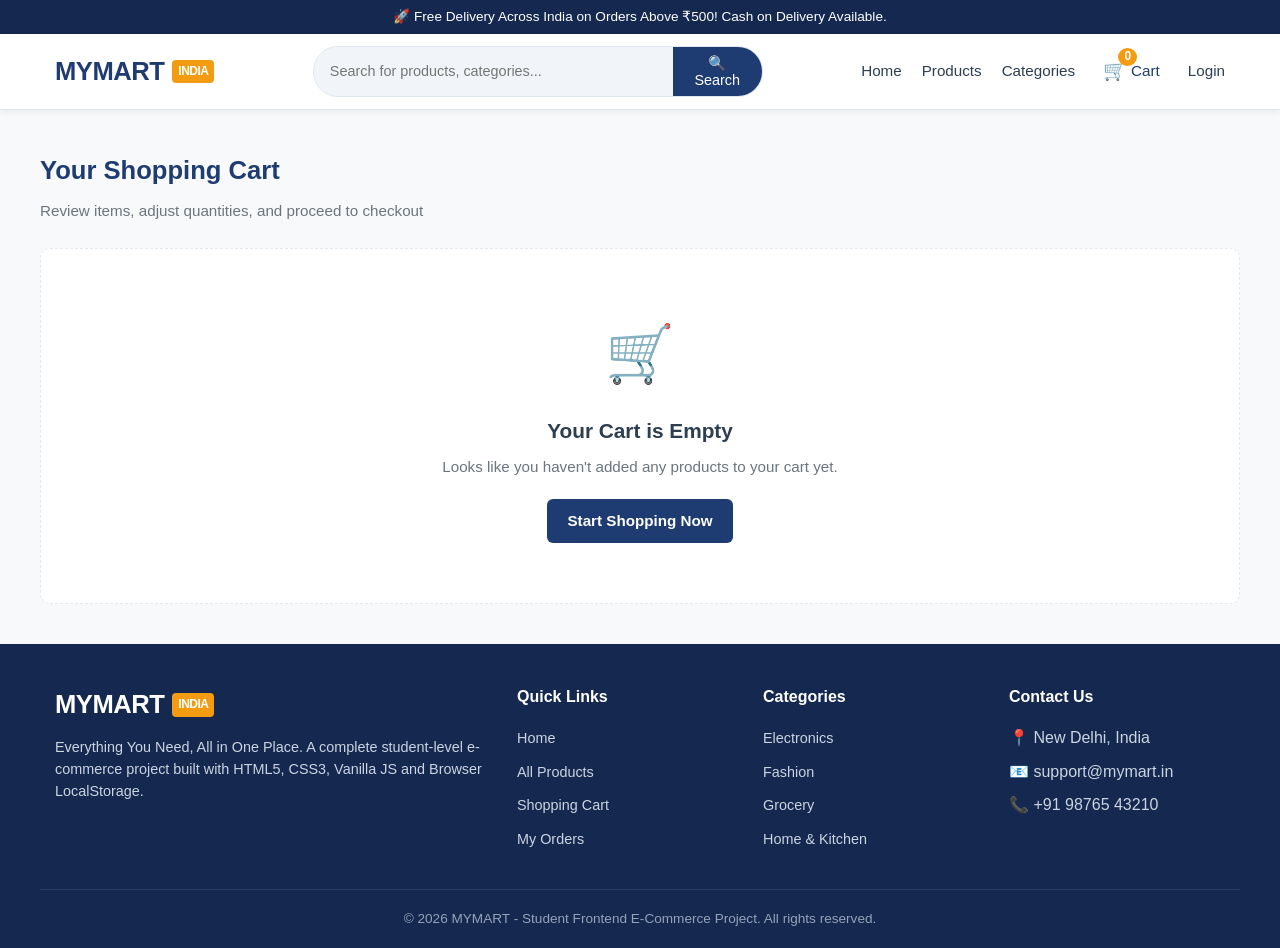
==== MYMART/cart.html @ 5850457b "Add MYMART fashion and beauty frontend" ====
<!DOCTYPE html>
<html lang="en">
<head>
    <meta charset="UTF-8">
    <meta name="viewport" content="width=device-width, initial-scale=1.0">
    <title>Shopping Cart - MYMART</title>
    <!-- CSS Stylesheets -->
    <link rel="stylesheet" href="css/style.css">
    <link rel="stylesheet" href="css/products.css">
    <link rel="stylesheet" href="css/cart.css">
    <link rel="stylesheet" href="css/responsive.css">
</head>
<body>

    <!-- Top Announcement Bar -->
    <div class="top-bar">
        <div class="container">
            🚀 Free Delivery Across India on Orders Above ₹500! Cash on Delivery Available.
        </div>
    </div>

    <!-- Main Navigation Bar -->
    <nav class="navbar">
        <div class="container navbar-container">
            <a href="index.html" class="logo">
                MYMART <span class="logo-tag">INDIA</span>
            </a>

            <!-- Search Bar in Header -->
            <div class="header-search">
                <form id="header-search-form" class="search-box">
                    <input type="text" id="header-search-input" placeholder="Search for products, categories..." aria-label="Search">
                    <button type="submit">🔍 Search</button>
                </form>
            </div>

            <!-- Mobile Toggle -->
            <button class="mobile-toggle" id="mobile-menu-toggle" aria-label="Toggle Navigation">☰</button>

            <!-- Nav Links -->
            <ul class="nav-links" id="nav-links-menu">
                <li><a href="index.html" class="nav-link">Home</a></li>
                <li><a href="products.html" class="nav-link">Products</a></li>
                <li><a href="products.html?category=Electronics" class="nav-link">Categories</a></li>
                <li>
                    <a href="cart.html" class="nav-link cart-nav-link active">
                        <div class="cart-icon-wrapper">
                            <span class="cart-icon">🛒</span>
                            <span class="cart-count-badge">0</span>
                        </div>
                        Cart
                    </a>
                </li>
                <li id="navbar-auth-link">
                    <a href="login.html" class="nav-link btn-login">Login</a>
                </li>
            </ul>
        </div>
    </nav>

    <!-- Main Content -->
    <main class="container section">
        <h1 class="section-title">Your Shopping Cart</h1>
        <p class="section-subtitle">Review items, adjust quantities, and proceed to checkout</p>

        <!-- Cart Container -->
        <div id="cart-page-container">
            <!-- Dynamically populated via cart.js -->
        </div>
    </main>

    <!-- Footer -->
    <footer class="footer">
        <div class="container footer-content">
            <div class="footer-brand">
                <div class="logo">MYMART <span class="logo-tag">INDIA</span></div>
                <p>Everything You Need, All in One Place. A complete student-level e-commerce project built with HTML5, CSS3, Vanilla JS and Browser LocalStorage.</p>
            </div>
            <div class="footer-column">
                <h4>Quick Links</h4>
                <ul>
                    <li><a href="index.html">Home</a></li>
                    <li><a href="products.html">All Products</a></li>
                    <li><a href="cart.html">Shopping Cart</a></li>
                    <li><a href="orders.html">My Orders</a></li>
                </ul>
            </div>
            <div class="footer-column">
                <h4>Categories</h4>
                <ul>
                    <li><a href="products.html?category=Electronics">Electronics</a></li>
                    <li><a href="products.html?category=Fashion">Fashion</a></li>
                    <li><a href="products.html?category=Grocery">Grocery</a></li>
                    <li><a href="products.html?category=Home%20%26%20Kitchen">Home & Kitchen</a></li>
                </ul>
            </div>
            <div class="footer-column">
                <h4>Contact Us</h4>
                <ul>
                    <li>📍 New Delhi, India</li>
                    <li>📧 support@mymart.in</li>
                    <li>📞 +91 98765 43210</li>
                </ul>
            </div>
        </div>
        <div class="footer-bottom">
            <div class="container">
                © 2026 MYMART - Student Frontend E-Commerce Project. All rights reserved.
            </div>
        </div>
    </footer>

    <!-- JavaScript Files -->
    <script src="js/products.js"></script>
    <script src="js/main.js"></script>
    <script src="js/cart.js"></script>
</body>
</html>
---- MYMART/css/style.css ----
/* css/style.css */
/* MYMART Main Stylesheet - Student E-Commerce Project */

:root {
    --primary-color: #1e3c72;
    --primary-dark: #142850;
    --accent-color: #f39c12;
    --accent-hover: #e67e22;
    --bg-light: #f8f9fa;
    --card-bg: #ffffff;
    --text-dark: #2c3e50;
    --text-muted: #6c757d;
    --border-color: #e2e8f0;
    --success-color: #27ae60;
    --danger-color: #e74c3c;
    --shadow-sm: 0 2px 6px rgba(0, 0, 0, 0.06);
    --shadow-md: 0 4px 12px rgba(0, 0, 0, 0.1);
    --radius-sm: 6px;
    --radius-md: 10px;
    --radius-lg: 16px;
    --font-family: 'Segoe UI', Tahoma, Geneva, Verdana, sans-serif;
}

* {
    margin: 0;
    padding: 0;
    box-sizing: border-box;
}

body {
    font-family: var(--font-family);
    background-color: var(--bg-light);
    color: var(--text-dark);
    line-height: 1.6;
    display: flex;
    flex-direction: column;
    min-height: 100vh;
}

a {
    text-decoration: none;
    color: inherit;
}

ul {
    list-style: none;
}

/* Container */
.container {
    width: 100%;
    max-width: 1200px;
    margin: 0 auto;
    padding: 0 15px;
}

/* Top Notification Banner */
.top-bar {
    background: var(--primary-dark);
    color: #ffffff;
    font-size: 0.85rem;
    padding: 6px 0;
    text-align: center;
}

/* Navigation Bar */
.navbar {
    background-color: #ffffff;
    box-shadow: var(--shadow-sm);
    position: sticky;
    top: 0;
    z-index: 1000;
    border-bottom: 1px solid var(--border-color);
}

.navbar-container {
    display: flex;
    align-items: center;
    justify-content: space-between;
    padding: 12px 15px;
    gap: 15px;
}

/* Logo */
.logo {
    display: flex;
    align-items: center;
    gap: 8px;
    font-size: 1.6rem;
    font-weight: 700;
    color: var(--primary-color);
    letter-spacing: -0.5px;
}

.logo-tag {
    background-color: var(--accent-color);
    color: #ffffff;
    font-size: 0.75rem;
    font-weight: 600;
    padding: 2px 6px;
    border-radius: 4px;
}

/* Header Search */
.header-search {
    flex: 1;
    max-width: 450px;
}

.search-box {
    display: flex;
    align-items: center;
    border: 1.5px solid var(--border-color);
    border-radius: 25px;
    overflow: hidden;
    background-color: #f1f5f9;
}

.search-box input {
    width: 100%;
    padding: 8px 16px;
    border: none;
    outline: none;
    background: transparent;
    font-size: 0.9rem;
    font-family: inherit;
}

.search-box button {
    background: var(--primary-color);
    color: #ffffff;
    border: none;
    padding: 8px 18px;
    cursor: pointer;
    font-size: 0.9rem;
    transition: background 0.2s;
}

.search-box button:hover {
    background: var(--primary-dark);
}

/* Nav Links */
.nav-links {
    display: flex;
    align-items: center;
    gap: 20px;
}

.nav-link {
    font-weight: 500;
    font-size: 0.95rem;
    color: var(--text-dark);
    transition: color 0.2s;
    display: flex;
    align-items: center;
    gap: 4px;
}

.nav-link:hover, .nav-link.active {
    color: var(--primary-color);
}

/* Cart Icon Badge */
.cart-nav-link {
    position: relative;
    padding: 4px 8px;
}

.cart-icon-wrapper {
    position: relative;
    display: inline-block;
}

.cart-icon {
    font-size: 1.2rem;
}

.cart-count-badge {
    background-color: var(--accent-color);
    color: #ffffff;
    font-size: 0.75rem;
    font-weight: 700;
    border-radius: 50%;
    padding: 2px 6px;
    min-width: 18px;
    height: 18px;
    display: inline-flex;
    align-items: center;
    justify-content: center;
    position: absolute;
    top: -8px;
    right: -10px;
}

/* Mobile Menu Toggle */
.mobile-toggle {
    display: none;
    background: none;
    border: none;
    font-size: 1.5rem;
    cursor: pointer;
    color: var(--text-dark);
}

/* Buttons */
.btn {
    display: inline-flex;
    align-items: center;
    justify-content: center;
    gap: 6px;
    padding: 10px 20px;
    border-radius: var(--radius-sm);
    font-size: 0.95rem;
    font-weight: 600;
    cursor: pointer;
    border: none;
    transition: all 0.2s ease;
    font-family: inherit;
}

.btn-primary {
    background-color: var(--primary-color);
    color: #ffffff;
}

.btn-primary:hover {
    background-color: var(--primary-dark);
}

.btn-accent {
    background-color: var(--accent-color);
    color: #ffffff;
}

.btn-accent:hover {
    background-color: var(--accent-hover);
}

.btn-outline {
    background-color: transparent;
    border: 1.5px solid var(--primary-color);
    color: var(--primary-color);
}

.btn-outline:hover {
    background-color: var(--primary-color);
    color: #ffffff;
}

.btn-secondary {
    background-color: #e2e8f0;
    color: var(--text-dark);
}

.btn-secondary:hover {
    background-color: #cbd5e1;
}

.btn-danger {
    background-color: var(--danger-color);
    color: #ffffff;
}

.btn-danger:hover {
    background-color: #c0392b;
}

.btn-sm {
    padding: 6px 12px;
    font-size: 0.85rem;
}

.btn-block {
    width: 100%;
}

/* Product Card Component */
.product-card {
    background: var(--card-bg);
    border-radius: var(--radius-md);
    overflow: hidden;
    box-shadow: var(--shadow-sm);
    border: 1px solid var(--border-color);
    transition: transform 0.2s, box-shadow 0.2s;
    display: flex;
    flex-direction: column;
    position: relative;
}

.product-card:hover {
    transform: translateY(-4px);
    box-shadow: var(--shadow-md);
}

.product-badge {
    position: absolute;
    top: 10px;
    left: 10px;
    background-color: var(--danger-color);
    color: #ffffff;
    font-size: 0.75rem;
    font-weight: 700;
    padding: 3px 8px;
    border-radius: 4px;
    z-index: 2;
}

.product-image-container {
    width: 100%;
    height: 200px;
    background-color: #f1f5f9;
    overflow: hidden;
    position: relative;
}

.product-image-container img {
    width: 100%;
    height: 100%;
    object-fit: cover;
    transition: transform 0.3s;
}

.product-card:hover .product-image-container img {
    transform: scale(1.05);
}

.product-info {
    padding: 15px;
    display: flex;
    flex-direction: column;
    flex-grow: 1;
}

.product-category {
    font-size: 0.75rem;
    color: var(--text-muted);
    text-transform: uppercase;
    font-weight: 600;
    margin-bottom: 4px;
}

.product-title {
    font-size: 1rem;
    font-weight: 600;
    margin-bottom: 6px;
    color: var(--text-dark);
    line-height: 1.3;
    display: -webkit-box;
    -webkit-line-clamp: 2;
    -webkit-box-orient: vertical;
    overflow: hidden;
}

.product-rating {
    display: flex;
    align-items: center;
    gap: 4px;
    font-size: 0.85rem;
    margin-bottom: 8px;
    color: var(--accent-color);
}

.rating-count {
    color: var(--text-muted);
    font-size: 0.75rem;
}

.product-price-row {
    display: flex;
    align-items: baseline;
    gap: 8px;
    margin-top: auto;
    margin-bottom: 12px;
}

.product-price {
    font-size: 1.15rem;
    font-weight: 700;
    color: var(--primary-dark);
}

.product-original-price {
    font-size: 0.85rem;
    color: var(--text-muted);
    text-decoration: line-through;
}

.product-actions {
    display: flex;
    gap: 8px;
}

.product-actions .btn {
    flex: 1;
}

/* Sections */
.section {
    padding: 40px 0;
}

.section-title {
    font-size: 1.6rem;
    font-weight: 700;
    color: var(--primary-color);
    margin-bottom: 8px;
    position: relative;
}

.section-subtitle {
    font-size: 0.95rem;
    color: var(--text-muted);
    margin-bottom: 25px;
}

.section-header {
    display: flex;
    justify-content: space-between;
    align-items: flex-end;
    margin-bottom: 25px;
}

/* Grid Layout */
.product-grid {
    display: grid;
    grid-template-columns: repeat(4, 1fr);
    gap: 20px;
}

/* Toast Notifications */
.toast-container {
    position: fixed;
    bottom: 25px;
    right: 25px;
    z-index: 9999;
    display: flex;
    flex-direction: column;
    gap: 10px;
}

.toast {
    background: var(--primary-dark);
    color: #ffffff;
    padding: 12px 20px;
    border-radius: var(--radius-sm);
    box-shadow: var(--shadow-md);
    display: flex;
    align-items: center;
    gap: 10px;
    font-size: 0.9rem;
    transform: translateY(100px);
    opacity: 0;
    transition: transform 0.3s ease, opacity 0.3s ease;
}

.toast.show {
    transform: translateY(0);
    opacity: 1;
}

.toast-error {
    background: var(--danger-color);
}

/* Footer */
.footer {
    background-color: var(--primary-dark);
    color: #cbd5e1;
    margin-top: auto;
    padding-top: 40px;
}

.footer-content {
    display: grid;
    grid-template-columns: 2fr repeat(3, 1fr);
    gap: 30px;
    padding-bottom: 30px;
    border-bottom: 1px solid rgba(255, 255, 255, 0.1);
}

.footer-brand .logo {
    color: #ffffff;
    margin-bottom: 12px;
}

.footer-brand p {
    font-size: 0.9rem;
    line-height: 1.5;
    margin-bottom: 15px;
}

.footer-column h4 {
    color: #ffffff;
    font-size: 1rem;
    margin-bottom: 15px;
}

.footer-column ul li {
    margin-bottom: 8px;
}

.footer-column ul li a {
    font-size: 0.9rem;
    transition: color 0.2s;
}

.footer-column ul li a:hover {
    color: var(--accent-color);
}

.footer-bottom {
    padding: 18px 0;
    text-align: center;
    font-size: 0.85rem;
    color: #94a3b8;
}

/* Hero Section */
.hero {
    background: linear-gradient(135deg, #1e3c72 0%, #2a5298 100%);
    color: #ffffff;
    padding: 60px 0;
    border-radius: 0 0 var(--radius-lg) var(--radius-lg);
    margin-bottom: 30px;
}

.hero-container {
    display: flex;
    align-items: center;
    justify-content: space-between;
    gap: 30px;
}

.hero-text {
    flex: 1;
}

.hero-tag {
    display: inline-block;
    background: rgba(255, 255, 255, 0.15);
    color: var(--accent-color);
    font-size: 0.85rem;
    font-weight: 700;
    padding: 4px 12px;
    border-radius: 20px;
    margin-bottom: 15px;
}

.hero-title {
    font-size: 2.5rem;
    font-weight: 800;
    line-height: 1.2;
    margin-bottom: 12px;
}

.hero-subtitle {
    font-size: 1.1rem;
    opacity: 0.9;
    margin-bottom: 25px;
}

.hero-buttons {
    display: flex;
    gap: 15px;
}

.hero-image {
    flex: 1;
    max-width: 450px;
    text-align: center;
}

.hero-image img {
    width: 100%;
    border-radius: var(--radius-md);
    box-shadow: var(--shadow-md);
}

/* Category Cards */
.categories-grid {
    display: grid;
    grid-template-columns: repeat(6, 1fr);
    gap: 15px;
}

.category-card {
    background: #ffffff;
    border: 1px solid var(--border-color);
    border-radius: var(--radius-md);
    padding: 20px 10px;
    text-align: center;
    transition: all 0.2s ease;
    cursor: pointer;
}

.category-card:hover {
    border-color: var(--primary-color);
    transform: translateY(-3px);
    box-shadow: var(--shadow-sm);
}

.category-icon {
    font-size: 2.2rem;
    margin-bottom: 8px;
}

.category-name {
    font-size: 0.9rem;
    font-weight: 600;
    color: var(--text-dark);
}

/* Features Grid */
.features-grid {
    display: grid;
    grid-template-columns: repeat(4, 1fr);
    gap: 20px;
    margin-top: 20px;
}

.feature-box {
    background: #ffffff;
    padding: 25px 15px;
    border-radius: var(--radius-md);
    text-align: center;
    border: 1px solid var(--border-color);
}

.feature-icon {
    font-size: 2.2rem;
    color: var(--primary-color);
    margin-bottom: 10px;
}

.feature-title {
    font-weight: 700;
    font-size: 1rem;
    margin-bottom: 5px;
}

.feature-desc {
    font-size: 0.85rem;
    color: var(--text-muted);
}
---- MYMART/css/products.css ----
/* css/products.css */
/* MYMART Products & Product Details Page Styling */

/* Filter Controls Layout */
.filter-bar {
    background: #ffffff;
    border: 1px solid var(--border-color);
    border-radius: var(--radius-md);
    padding: 18px 20px;
    margin-bottom: 25px;
    display: flex;
    flex-wrap: wrap;
    align-items: center;
    justify-content: space-between;
    gap: 15px;
    box-shadow: var(--shadow-sm);
}

.filter-group {
    display: flex;
    align-items: center;
    gap: 10px;
    flex-wrap: wrap;
}

.filter-label {
    font-size: 0.9rem;
    font-weight: 600;
    color: var(--text-dark);
}

.category-pills {
    display: flex;
    gap: 8px;
    flex-wrap: wrap;
}

.pill-btn {
    background: #f1f5f9;
    border: 1px solid var(--border-color);
    padding: 6px 14px;
    border-radius: 20px;
    font-size: 0.85rem;
    font-weight: 500;
    cursor: pointer;
    transition: all 0.2s ease;
    color: var(--text-dark);
}

.pill-btn:hover {
    background: #e2e8f0;
}

.pill-btn.active {
    background: var(--primary-color);
    color: #ffffff;
    border-color: var(--primary-color);
}

/* Sort Select Controls */
.sort-select {
    padding: 8px 14px;
    border-radius: var(--radius-sm);
    border: 1.5px solid var(--border-color);
    background-color: #ffffff;
    font-size: 0.9rem;
    color: var(--text-dark);
    outline: none;
    cursor: pointer;
    font-family: inherit;
}

.results-meta {
    font-size: 0.9rem;
    color: var(--text-muted);
    margin-bottom: 15px;
}

/* Empty Products State */
.empty-state {
    text-align: center;
    padding: 60px 20px;
    background: #ffffff;
    border-radius: var(--radius-md);
    border: 1px dashed var(--border-color);
    grid-column: 1 / -1;
}

.empty-state-icon {
    font-size: 3.5rem;
    color: var(--text-muted);
    margin-bottom: 15px;
}

.empty-state-title {
    font-size: 1.3rem;
    font-weight: 700;
    margin-bottom: 8px;
    color: var(--text-dark);
}

.empty-state-text {
    color: var(--text-muted);
    font-size: 0.95rem;
    margin-bottom: 20px;
}

/* ==========================================================================
   Product Details Page Styling
   ========================================================================== */

.product-detail-card {
    background: #ffffff;
    border-radius: var(--radius-lg);
    border: 1px solid var(--border-color);
    box-shadow: var(--shadow-sm);
    padding: 30px;
    display: grid;
    grid-template-columns: 1fr 1fr;
    gap: 40px;
    margin-bottom: 40px;
}

.product-detail-image-container {
    width: 100%;
    height: 400px;
    background-color: #f1f5f9;
    border-radius: var(--radius-md);
    overflow: hidden;
    display: flex;
    align-items: center;
    justify-content: center;
}

.product-detail-image-container img {
    width: 100%;
    height: 100%;
    object-fit: cover;
}

.product-detail-info {
    display: flex;
    flex-direction: column;
}

.product-detail-category {
    font-size: 0.85rem;
    text-transform: uppercase;
    font-weight: 700;
    color: var(--primary-color);
    letter-spacing: 0.5px;
    margin-bottom: 6px;
}

.product-detail-title {
    font-size: 1.8rem;
    font-weight: 700;
    color: var(--text-dark);
    line-height: 1.2;
    margin-bottom: 12px;
}

.product-detail-rating {
    display: flex;
    align-items: center;
    gap: 8px;
    margin-bottom: 15px;
    font-size: 1rem;
    color: var(--accent-color);
}

.product-detail-price-box {
    background: #f8f9fa;
    padding: 15px 20px;
    border-radius: var(--radius-md);
    margin-bottom: 20px;
    display: flex;
    align-items: center;
    gap: 15px;
}

.detail-price {
    font-size: 2rem;
    font-weight: 800;
    color: var(--primary-dark);
}

.detail-original-price {
    font-size: 1.1rem;
    color: var(--text-muted);
    text-decoration: line-through;
}

.detail-discount-badge {
    background-color: var(--danger-color);
    color: #ffffff;
    font-weight: 700;
    font-size: 0.85rem;
    padding: 4px 10px;
    border-radius: 4px;
}

.product-detail-description {
    font-size: 0.95rem;
    color: var(--text-dark);
    line-height: 1.6;
    margin-bottom: 20px;
}

.stock-status {
    font-size: 0.9rem;
    font-weight: 600;
    margin-bottom: 20px;
    display: flex;
    align-items: center;
    gap: 6px;
}

.stock-in {
    color: var(--success-color);
}

.stock-low {
    color: var(--accent-hover);
}

/* Quantity Controls */
.quantity-control-group {
    display: flex;
    align-items: center;
    gap: 15px;
    margin-bottom: 25px;
}

.quantity-label {
    font-weight: 600;
    font-size: 0.95rem;
}

.quantity-selector {
    display: flex;
    align-items: center;
    border: 1.5px solid var(--border-color);
    border-radius: var(--radius-sm);
    overflow: hidden;
}

.qty-btn {
    background: #f1f5f9;
    border: none;
    width: 36px;
    height: 36px;
    font-size: 1.1rem;
    font-weight: 600;
    cursor: pointer;
    display: flex;
    align-items: center;
    justify-content: center;
}

.qty-btn:hover {
    background: #e2e8f0;
}

.qty-input {
    width: 45px;
    height: 36px;
    border: none;
    text-align: center;
    font-weight: 600;
    font-size: 0.95rem;
    outline: none;
    background: #ffffff;
}

/* Action buttons row */
.detail-actions {
    display: flex;
    gap: 15px;
}

.detail-actions .btn {
    flex: 1;
    padding: 12px;
    font-size: 1rem;
}
---- MYMART/css/cart.css ----
/* css/cart.css */
/* MYMART Shopping Cart, Checkout, Auth & Order History Styles */

/* ==========================================================================
   Shopping Cart Styling
   ========================================================================== */

.cart-layout {
    display: grid;
    grid-template-columns: 2.2fr 1fr;
    gap: 30px;
    align-items: start;
}

.cart-items-card {
    background: #ffffff;
    border-radius: var(--radius-md);
    border: 1px solid var(--border-color);
    box-shadow: var(--shadow-sm);
    overflow: hidden;
}

.cart-card-header {
    padding: 18px 20px;
    border-bottom: 1px solid var(--border-color);
    display: flex;
    justify-content: space-between;
    align-items: center;
    background-color: #f8f9fa;
}

.cart-card-header h3 {
    font-size: 1.15rem;
    font-weight: 700;
}

.cart-table {
    width: 100%;
    border-collapse: collapse;
}

.cart-table th {
    background-color: #f8f9fa;
    text-align: left;
    padding: 12px 16px;
    font-size: 0.85rem;
    color: var(--text-muted);
    font-weight: 600;
    border-bottom: 1px solid var(--border-color);
}

.cart-table td {
    padding: 16px;
    border-bottom: 1px solid var(--border-color);
    vertical-align: middle;
}

.cart-product-info {
    display: flex;
    align-items: center;
    gap: 15px;
}

.cart-product-img {
    width: 60px;
    height: 60px;
    border-radius: var(--radius-sm);
    object-fit: cover;
    background-color: #f1f5f9;
}

.cart-product-title {
    font-weight: 600;
    font-size: 0.95rem;
    margin-bottom: 4px;
    color: var(--text-dark);
}

.cart-product-category {
    font-size: 0.75rem;
    color: var(--text-muted);
}

.remove-btn {
    background: none;
    border: none;
    color: var(--danger-color);
    cursor: pointer;
    font-size: 1.1rem;
    transition: opacity 0.2s;
    padding: 4px;
}

.remove-btn:hover {
    opacity: 0.8;
}

/* Order Summary Box */
.summary-card {
    background: #ffffff;
    border-radius: var(--radius-md);
    border: 1px solid var(--border-color);
    box-shadow: var(--shadow-sm);
    padding: 20px;
    position: sticky;
    top: 90px;
}

.summary-title {
    font-size: 1.15rem;
    font-weight: 700;
    margin-bottom: 18px;
    padding-bottom: 10px;
    border-bottom: 1px solid var(--border-color);
}

.summary-row {
    display: flex;
    justify-content: space-between;
    margin-bottom: 12px;
    font-size: 0.95rem;
    color: var(--text-dark);
}

.summary-row.discount {
    color: var(--success-color);
    font-weight: 600;
}

.summary-divider {
    height: 1px;
    background-color: var(--border-color);
    margin: 15px 0;
}

.summary-total {
    display: flex;
    justify-content: space-between;
    font-size: 1.25rem;
    font-weight: 800;
    color: var(--primary-dark);
    margin-bottom: 20px;
}

.cart-actions {
    display: flex;
    flex-direction: column;
    gap: 10px;
}

/* ==========================================================================
   Checkout Page Styling
   ========================================================================== */

.checkout-layout {
    display: grid;
    grid-template-columns: 2fr 1fr;
    gap: 30px;
}

.form-card {
    background: #ffffff;
    border-radius: var(--radius-md);
    border: 1px solid var(--border-color);
    padding: 25px;
    box-shadow: var(--shadow-sm);
    margin-bottom: 20px;
}

.form-card-title {
    font-size: 1.2rem;
    font-weight: 700;
    margin-bottom: 20px;
    color: var(--primary-color);
    display: flex;
    align-items: center;
    gap: 8px;
}

.form-grid {
    display: grid;
    grid-template-columns: 1fr 1fr;
    gap: 15px;
}

.form-group {
    display: flex;
    flex-direction: column;
    gap: 6px;
    margin-bottom: 15px;
}

.form-group.full-width {
    grid-column: 1 / -1;
}

.form-label {
    font-size: 0.9rem;
    font-weight: 600;
    color: var(--text-dark);
}

.form-input, .form-select, .form-textarea {
    padding: 10px 14px;
    border-radius: var(--radius-sm);
    border: 1.5px solid var(--border-color);
    font-size: 0.95rem;
    outline: none;
    font-family: inherit;
    transition: border-color 0.2s;
    background-color: #ffffff;
}

.form-input:focus, .form-select:focus, .form-textarea:focus {
    border-color: var(--primary-color);
}

/* Payment Options */
.payment-methods {
    display: flex;
    flex-direction: column;
    gap: 12px;
}

.payment-option {
    border: 1.5px solid var(--border-color);
    border-radius: var(--radius-sm);
    padding: 14px 18px;
    display: flex;
    align-items: center;
    gap: 12px;
    cursor: pointer;
    transition: all 0.2s;
}

.payment-option:hover, .payment-option.selected {
    border-color: var(--primary-color);
    background-color: #f8fafc;
}

.payment-option input[type="radio"] {
    accent-color: var(--primary-color);
    transform: scale(1.2);
}

.payment-details {
    margin-top: 15px;
    padding: 15px;
    background-color: #f8fafc;
    border-radius: var(--radius-sm);
    border: 1px solid var(--border-color);
}

/* Order Success Modal */
.modal-overlay {
    position: fixed;
    top: 0;
    left: 0;
    width: 100%;
    height: 100%;
    background: rgba(0, 0, 0, 0.5);
    display: flex;
    align-items: center;
    justify-content: center;
    z-index: 2000;
    opacity: 0;
    visibility: hidden;
    transition: all 0.3s ease;
}

.modal-overlay.active {
    opacity: 1;
    visibility: visible;
}

.modal-card {
    background: #ffffff;
    border-radius: var(--radius-lg);
    padding: 35px;
    max-width: 500px;
    width: 90%;
    text-align: center;
    box-shadow: var(--shadow-md);
}

.success-icon {
    width: 70px;
    height: 70px;
    background: #e8f8f0;
    color: var(--success-color);
    border-radius: 50%;
    display: flex;
    align-items: center;
    justify-content: center;
    font-size: 2.5rem;
    margin: 0 auto 20px;
}

.order-id-badge {
    display: inline-block;
    background: #f1f5f9;
    color: var(--primary-dark);
    font-weight: 700;
    padding: 6px 14px;
    border-radius: 20px;
    margin: 10px 0 20px;
    font-family: monospace;
    font-size: 1rem;
}

/* ==========================================================================
   Auth Forms (Login / Register / Profile)
   ========================================================================== */

.auth-container {
    max-width: 450px;
    margin: 40px auto;
}

.auth-card {
    background: #ffffff;
    border-radius: var(--radius-md);
    border: 1px solid var(--border-color);
    padding: 35px;
    box-shadow: var(--shadow-sm);
}

.auth-header {
    text-align: center;
    margin-bottom: 25px;
}

.auth-title {
    font-size: 1.6rem;
    font-weight: 700;
    color: var(--primary-color);
}

.auth-subtitle {
    font-size: 0.9rem;
    color: var(--text-muted);
}

.auth-footer {
    text-align: center;
    margin-top: 20px;
    font-size: 0.9rem;
    color: var(--text-muted);
}

.auth-footer a {
    color: var(--primary-color);
    font-weight: 600;
}

/* Profile Card & Orders */
.profile-card {
    background: #ffffff;
    border-radius: var(--radius-md);
    border: 1px solid var(--border-color);
    padding: 30px;
    box-shadow: var(--shadow-sm);
    margin-bottom: 30px;
}

.profile-info-grid {
    display: grid;
    grid-template-columns: repeat(3, 1fr);
    gap: 20px;
    margin-top: 20px;
}

.profile-item {
    background: #f8fafc;
    padding: 15px;
    border-radius: var(--radius-sm);
}

.profile-label {
    font-size: 0.8rem;
    color: var(--text-muted);
    text-transform: uppercase;
    font-weight: 600;
}

.profile-value {
    font-size: 1.05rem;
    font-weight: 600;
    margin-top: 4px;
}

/* Order History Card */
.order-card {
    background: #ffffff;
    border-radius: var(--radius-md);
    border: 1px solid var(--border-color);
    margin-bottom: 20px;
    box-shadow: var(--shadow-sm);
    overflow: hidden;
}

.order-header {
    background-color: #f8fafc;
    padding: 15px 20px;
    display: flex;
    justify-content: space-between;
    align-items: center;
    border-bottom: 1px solid var(--border-color);
    flex-wrap: wrap;
    gap: 10px;
}

.order-id {
    font-weight: 700;
    color: var(--primary-color);
}

.order-status {
    padding: 4px 10px;
    border-radius: 12px;
    font-size: 0.8rem;
    font-weight: 700;
    text-transform: uppercase;
}

.status-placed {
    background: #e0f2fe;
    color: #0369a1;
}

.status-processing {
    background: #fef3c7;
    color: #b45309;
}

.status-delivered {
    background: #dcfce7;
    color: #15803d;
}

.order-body {
    padding: 20px;
}

.order-item-row {
    display: flex;
    align-items: center;
    justify-content: space-between;
    padding: 10px 0;
    border-bottom: 1px solid var(--border-color);
}

.order-item-row:last-child {
    border-bottom: none;
}
---- MYMART/css/responsive.css ----
/* css/responsive.css */
/* MYMART Responsive Media Queries for Desktop, Tablet, and Mobile */

/* Tablet Breakpoint (<= 992px) */
@media (max-width: 992px) {
    .product-grid {
        grid-template-columns: repeat(3, 1fr);
        gap: 15px;
    }

    .categories-grid {
        grid-template-columns: repeat(3, 1fr);
    }

    .features-grid {
        grid-template-columns: repeat(2, 1fr);
    }

    .footer-content {
        grid-template-columns: repeat(2, 1fr);
    }

    .product-detail-card {
        grid-template-columns: 1fr;
        gap: 25px;
    }

    .product-detail-image-container {
        height: 320px;
    }

    .cart-layout, .checkout-layout {
        grid-template-columns: 1fr;
    }

    .summary-card {
        position: static;
    }

    .hero-container {
        flex-direction: column;
        text-align: center;
    }

    .hero-buttons {
        justify-content: center;
    }

    .profile-info-grid {
        grid-template-columns: 1fr;
    }
}

/* Mobile Breakpoint (<= 768px) */
@media (max-width: 768px) {
    .header-search {
        order: 3;
        width: 100%;
        max-width: 100%;
        margin-top: 10px;
    }

    .navbar-container {
        flex-wrap: wrap;
    }

    .mobile-toggle {
        display: block;
    }

    .nav-links {
        display: none;
        width: 100%;
        flex-direction: column;
        align-items: flex-start;
        gap: 12px;
        padding-top: 15px;
        border-top: 1px solid var(--border-color);
    }

    .nav-links.active {
        display: flex;
    }

    .product-grid {
        grid-template-columns: repeat(2, 1fr);
        gap: 12px;
    }

    .categories-grid {
        grid-template-columns: repeat(2, 1fr);
    }

    .hero-title {
        font-size: 1.8rem;
    }

    .filter-bar {
        flex-direction: column;
        align-items: stretch;
    }

    .filter-group {
        flex-direction: column;
        align-items: flex-start;
    }

    .category-pills {
        width: 100%;
        overflow-x: auto;
        padding-bottom: 5px;
    }

    .form-grid {
        grid-template-columns: 1fr;
    }

    /* Cart Table Mobile Responsive Card layout */
    .cart-table th {
        display: none;
    }

    .cart-table, .cart-table tbody, .cart-table tr, .cart-table td {
        display: block;
        width: 100%;
    }

    .cart-table tr {
        border-bottom: 1px solid var(--border-color);
        padding: 15px 0;
        position: relative;
    }

    .cart-table td {
        padding: 6px 15px;
        border-bottom: none;
    }

    .detail-actions {
        flex-direction: column;
    }
}

/* Small Mobile Breakpoint (<= 480px) */
@media (max-width: 480px) {
    .product-grid {
        grid-template-columns: 1fr;
    }

    .categories-grid {
        grid-template-columns: 1fr;
    }

    .features-grid {
        grid-template-columns: 1fr;
    }

    .footer-content {
        grid-template-columns: 1fr;
    }

    .hero-title {
        font-size: 1.5rem;
    }

    .btn {
        width: 100%;
    }

    .hero-buttons {
        flex-direction: column;
    }
}
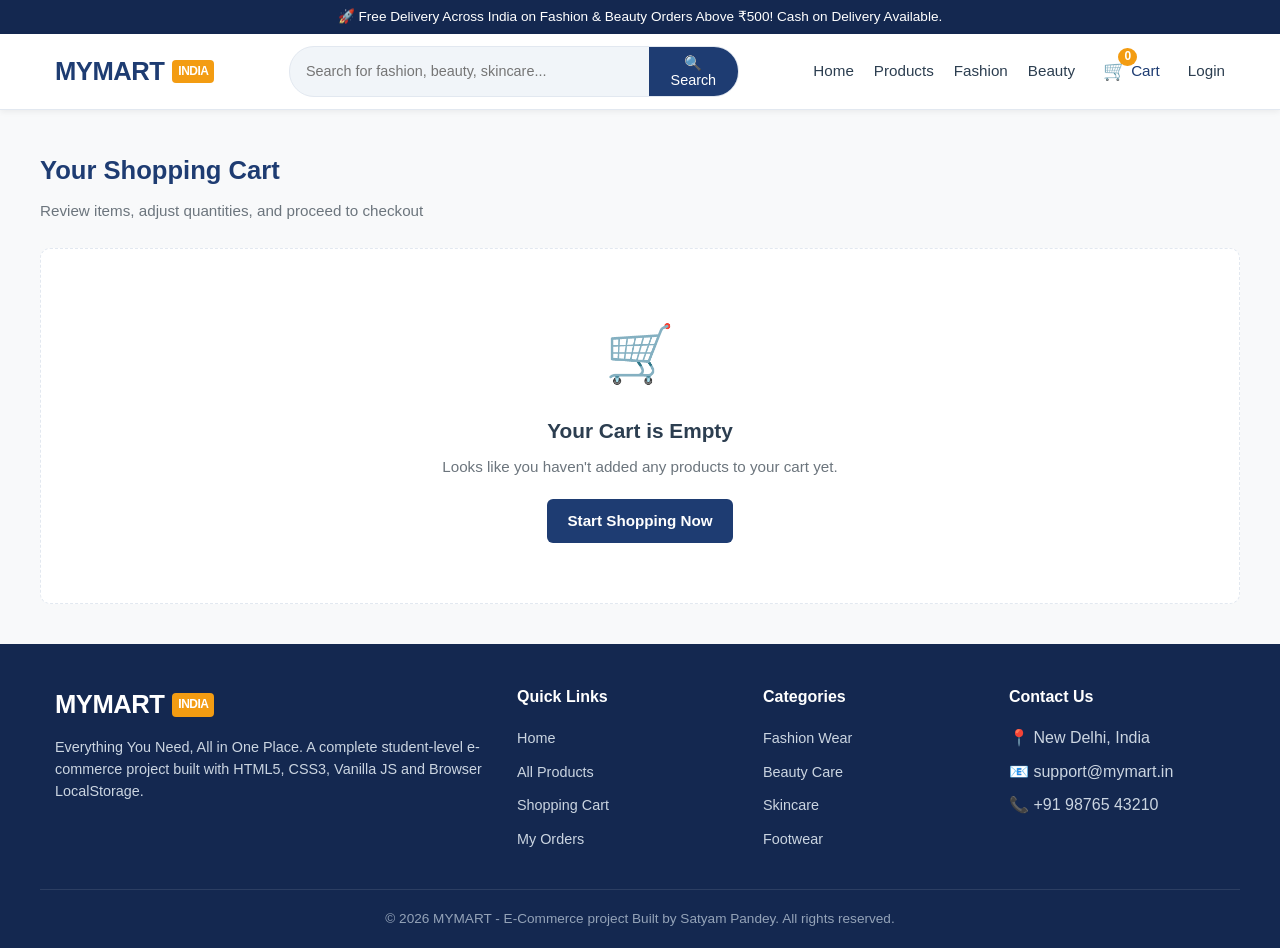
==== commit 7a38d9fc: "Make project deployment ready: add professional README, .gitignore, multi-platform configs, favicons" ====
--- a/MYMART/cart.html
+++ b/MYMART/cart.html
@@ -4,6 +4,8 @@
     <meta charset="UTF-8">
     <meta name="viewport" content="width=device-width, initial-scale=1.0">
     <title>Shopping Cart - MYMART</title>
+    <meta name="description" content="View items in your shopping cart, manage quantities, and review order totals on MYMART.">
+    <link rel="icon" type="image/svg+xml" href="favicon.svg">
     <!-- CSS Stylesheets -->
     <link rel="stylesheet" href="css/style.css">
     <link rel="stylesheet" href="css/products.css">
@@ -15,7 +17,7 @@
     <!-- Top Announcement Bar -->
     <div class="top-bar">
         <div class="container">
-            🚀 Free Delivery Across India on Orders Above ₹500! Cash on Delivery Available.
+            🚀 Free Delivery Across India on Fashion & Beauty Orders Above ₹500! Cash on Delivery Available.
         </div>
     </div>
 
@@ -29,7 +31,7 @@
             <!-- Search Bar in Header -->
             <div class="header-search">
                 <form id="header-search-form" class="search-box">
-                    <input type="text" id="header-search-input" placeholder="Search for products, categories..." aria-label="Search">
+                    <input type="text" id="header-search-input" placeholder="Search for fashion, beauty, skincare..." aria-label="Search">
                     <button type="submit">🔍 Search</button>
                 </form>
             </div>
@@ -41,7 +43,8 @@
             <ul class="nav-links" id="nav-links-menu">
                 <li><a href="index.html" class="nav-link">Home</a></li>
                 <li><a href="products.html" class="nav-link">Products</a></li>
-                <li><a href="products.html?category=Electronics" class="nav-link">Categories</a></li>
+                <li><a href="products.html?category=Fashion" class="nav-link">Fashion</a></li>
+                <li><a href="products.html?category=Beauty" class="nav-link">Beauty</a></li>
                 <li>
                     <a href="cart.html" class="nav-link cart-nav-link active">
                         <div class="cart-icon-wrapper">
@@ -88,10 +91,10 @@
             <div class="footer-column">
                 <h4>Categories</h4>
                 <ul>
-                    <li><a href="products.html?category=Electronics">Electronics</a></li>
-                    <li><a href="products.html?category=Fashion">Fashion</a></li>
-                    <li><a href="products.html?category=Grocery">Grocery</a></li>
-                    <li><a href="products.html?category=Home%20%26%20Kitchen">Home & Kitchen</a></li>
+                    <li><a href="products.html?category=Fashion">Fashion Wear</a></li>
+                    <li><a href="products.html?category=Beauty">Beauty Care</a></li>
+                    <li><a href="products.html?search=Skincare">Skincare</a></li>
+                    <li><a href="products.html?search=Footwear">Footwear</a></li>
                 </ul>
             </div>
             <div class="footer-column">
@@ -105,7 +108,7 @@
         </div>
         <div class="footer-bottom">
             <div class="container">
-                © 2026 MYMART - Student Frontend E-Commerce Project. All rights reserved.
+                © 2026 MYMART - E-Commerce project Built by Satyam Pandey. All rights reserved.
             </div>
         </div>
     </footer>
